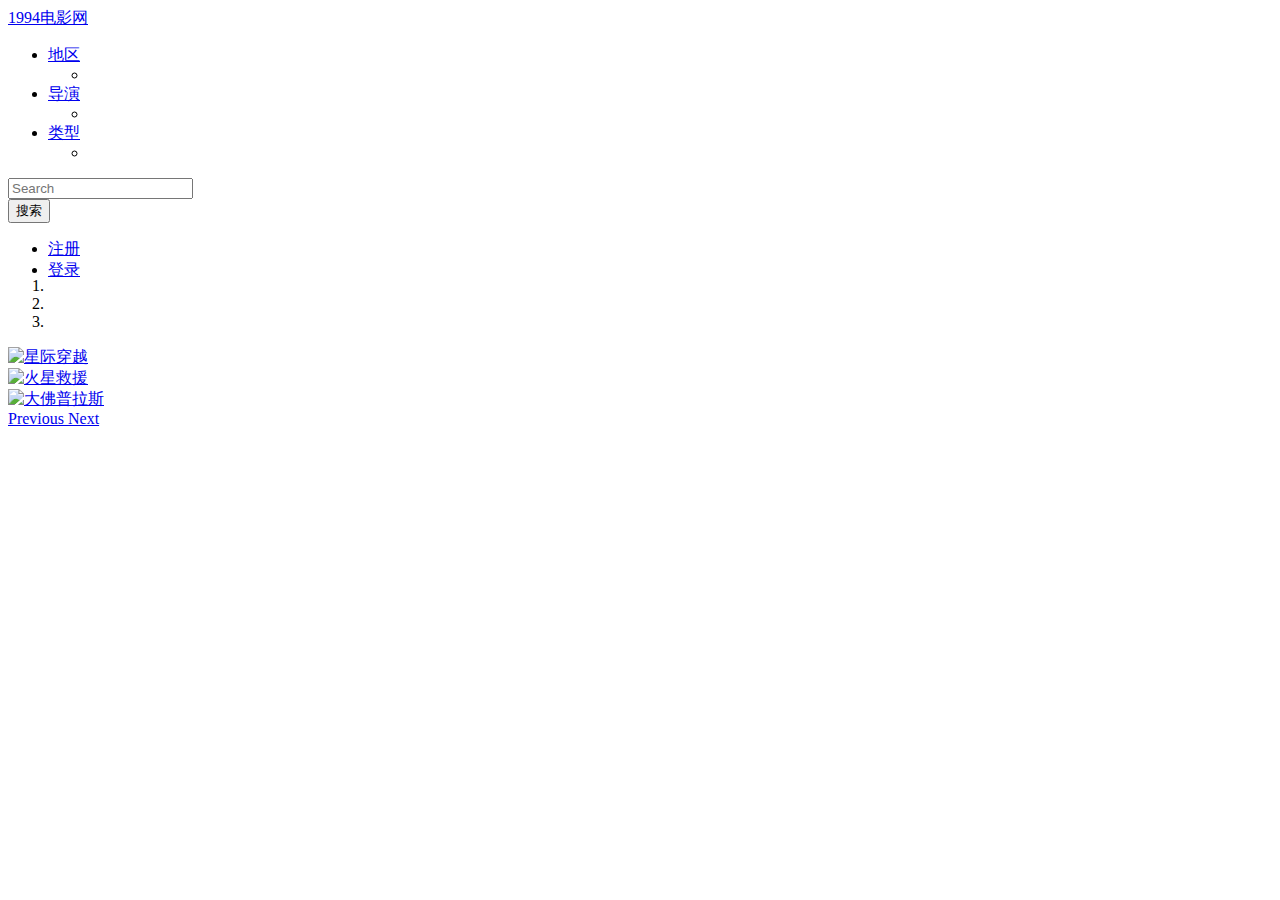
==== src/main/resources/templates/index_film.html @ 656aa567 "后台管理页面" ====
<!DOCTYPE html>
<html lang="en" xmlns:th="http://www.thymeleaf.org">
<head>
    <meta charset="utf-8">
    <meta name="viewport" content="width=device-width, initial-scale=1.0">
    <title>1994电影网</title>
    <link rel="stylesheet" href="http://cdn.static.runoob.com/libs/bootstrap/3.3.7/css/bootstrap.min.css">
    <link rel="stylesheet" href="/bootstrap/css/thumbnail-gallery.css">
    <link rel="stylesheet" href="/bootstrap/css/page.css">
    <link rel="stylesheet" href="/bootstrap/css/carousel.css">
    <link rel="stylesheet"  href="/bootstrap/css/filminfo.css" type="text/css"/>
    <script src="http://cdn.static.runoob.com/libs/jquery/2.1.1/jquery.min.js"></script>
    <script src="http://cdn.static.runoob.com/libs/bootstrap/3.3.7/js/bootstrap.min.js"></script>
</head>
<body>
<!--导航条-->
<div id="navbar" class="container-fluid">
    <div class="row">
        <!--问题:导航栏不是矩形-->
        <nav class="navbar navbar-inverse"  role="navigation">
                <div class="navbar-header col-md-2">
                    <a class="navbar-brand" href="#">1994电影网</a>
                </div>
                <div class="col-md-3">
                    <ul class="nav navbar-nav">
                        <li class="dropdown">
                            <a href="#" class="dropdown-toggle" data-toggle="dropdown">地区<b class="caret"></b></a>
                            <ul id="country" class="dropdown-menu">
                                <li th:each="country : ${countries}">
                                    <a href="#" th:text="${country}"></a>
                                </li>
                            </ul>
                        </li>
                        <li class="dropdown">
                            <a href="#" class="dropdown-toggle" data-toggle="dropdown">导演<b class="caret"></b></a>
                            <ul  class="dropdown-menu">
                                <li th:each="director : ${directors}">
                                    <a th:text="${director}" href="#"></a>
                                </li>
                            </ul>
                        </li>
                        <li class="dropdown">
                            <a href="#" class="dropdown-toggle" data-toggle="dropdown">类型<b class="caret"></b></a>
                            <ul  class="dropdown-menu">
                                <li  th:each="genre : ${genres}" >
                                    <a th:text="${genre}" href="#"></a>
                                </li>
                            </ul>
                        </li>
                    </ul>
                </div>
                <!--style="margin-right: 200px;"-->
                <!--style="margin-left: 70px"-->
                <div class="col-md-4">
                    <form class="navbar-form" role="search" target="iframe">
                        <div class="form-group" >
                            <input id="search" class="form-control" placeholder="Search">
                        </div>
                        <button type="button" class="btn btn-success" onclick="getVagueFilm()">搜索</button>
                    </form>
                   <!-- <iframe id="id_iframe" name="iframe" style="display:none;"></iframe>-->
                </div>
                <!--style="float: right; margin-top: -50px;"-->
                <div class="col-md-3">
                    <ul class="nav navbar-nav navbar-right">
                        <li><a href="#"><span class="glyphicon glyphicon-user"></span>注册</a></li>
                        <li><a href="#"><span class="glyphicon glyphicon-log-in"></span>登录</a></li>
                    </ul>
                </div>
        </nav>
    </div>
</div>
<!--导航条-->

<!--点击搜索后显示,默认不显示-->
<div id="getFilms" class="container gallery-container"  style="display: none">
    <div class="tz-gallery">
        <div id="getFilms-row" class="row">

        </div>
    </div>
</div>

<!--轮播-->
<div id="carousel" class="container-fluid" style="margin-top: -20px">
  <div class="row">
    <div id="myCarousel" class="carousel slide">
        <!-- 轮播（Carousel）指标 -->
        <ol class="carousel-indicators">
            <li data-target="#myCarousel" data-slide-to="0" class="active"></li>
            <li data-target="#myCarousel" data-slide-to="1"></li>
            <li data-target="#myCarousel" data-slide-to="2"></li>
        </ol>
        <!-- 轮播（Carousel）项目 -->
        <div class="carousel-inner">
            <div class="item active">
               <a href="#"> <img class="poster" src="img/poster/interstellar.webp" alt="星际穿越"></a>
            </div>
            <div class="item">
              <a href="#"> <img class="poster" src="img/poster/martian.jpg" alt="火星救援"></a>
            </div>
            <div class="item">
              <a href="#"> <img class="poster" src="img/poster/buda.jpg" alt="大佛普拉斯"> </a>
            </div>
        </div>
        <!-- 轮播（Carousel）导航 -->
        <a class="left carousel-control" href="#myCarousel" role="button" data-slide="prev">
            <span class="glyphicon glyphicon-chevron-left" aria-hidden="true"></span>
            <span class="sr-only">Previous</span>
        </a>
        <a class="right carousel-control" href="#myCarousel" role="button" data-slide="next">
            <span class="glyphicon glyphicon-chevron-right" aria-hidden="true"></span>
            <span class="sr-only">Next</span>
        </a>
    </div>
  </div>
</div>
<!--轮播-->

<!--首页——电影列表展示-->
<div id="gallery" class="container gallery-container">
    <div class="tz-gallery">
        <div id="gallery-row" class="row">

        </div>
    </div>
</div>
<!--首页——电影列表展示-->

<!--分页-->
<div id="pageContainer" class="container-fluid">
  <div class="row">
    <div class="col-md-6 col-md-offset-3">
        <div id="page" class="page_div"></div>
    </div>
  </div>
</div>

<!--影片详情-->
<div id="filmInfo" class="container-fluid" style="display: none">
    <div id="filmInfo-detail" class="row resource-con">

    </div>
    <h3>
        <i class="brieftitle"></i>
    </h3>
    <div class="con"><span></span><a href="javascript:void(0)" class="f2">[展开全文]</a></div>
</div>

<script src="/bootstrap/js/jquery-3.1.1.js"></script>
<script src="/bootstrap/js/home.js"></script>
<script src="/bootstrap/js/paging.js"></script>
<script>
    /*分页*/
    ajaxPaging(1);
    function ajaxPaging(num) {
        $.ajax({
            async: false,
            type: "POST",
            url: "getFilmsByPage",
            data: {currPage: num},
            dataType: "json",
            success: function (data) {
                console.log(data);
                var str = "";
                $.each(data.list,function (i,item) {
                    str += ("<div class=\"col-md-3\">\n" +
                        "                <div class=\"thumbnail\">\n" +
                        "                    <a href='#'>\n" +
                        "                        <img class=\"gallery\" src=\""+item.filmGallery+"\" alt=\""+item.filmCnName+"\" style=\"height: 345px;width: 100%\">\n" +
                        "                    </a>\n" +
                        "                    <div class=\"caption\">\n" +
                        "                        <h3>"+item.filmCnName+"</h3>\n" +
                        "                        <p>"+item.filmIntroduction.substr(0,42)+"..."+"</p>\n" +
                        "                    </div>\n" +
                        "                </div>\n" +
                        "            </div>");
                });
                $("#gallery-row").html(str);
                //分页
                $("#page").paging({
                    pageNo: data.pageNum,
                    totalPage: data.pages,
                    totalSize: data.pageSize,
                    callback:function (num) {
                        ajaxPaging(num);
                    }
                });
            }
        });
        /*点击首页画报*/
        $(document).ready(function () {
            $(".gallery").click(function () {
                var filmName = $(this).attr("alt");
                getFilmInfoByFilmName(filmName);
            });
        });
    }

</script>

</body>
</html>
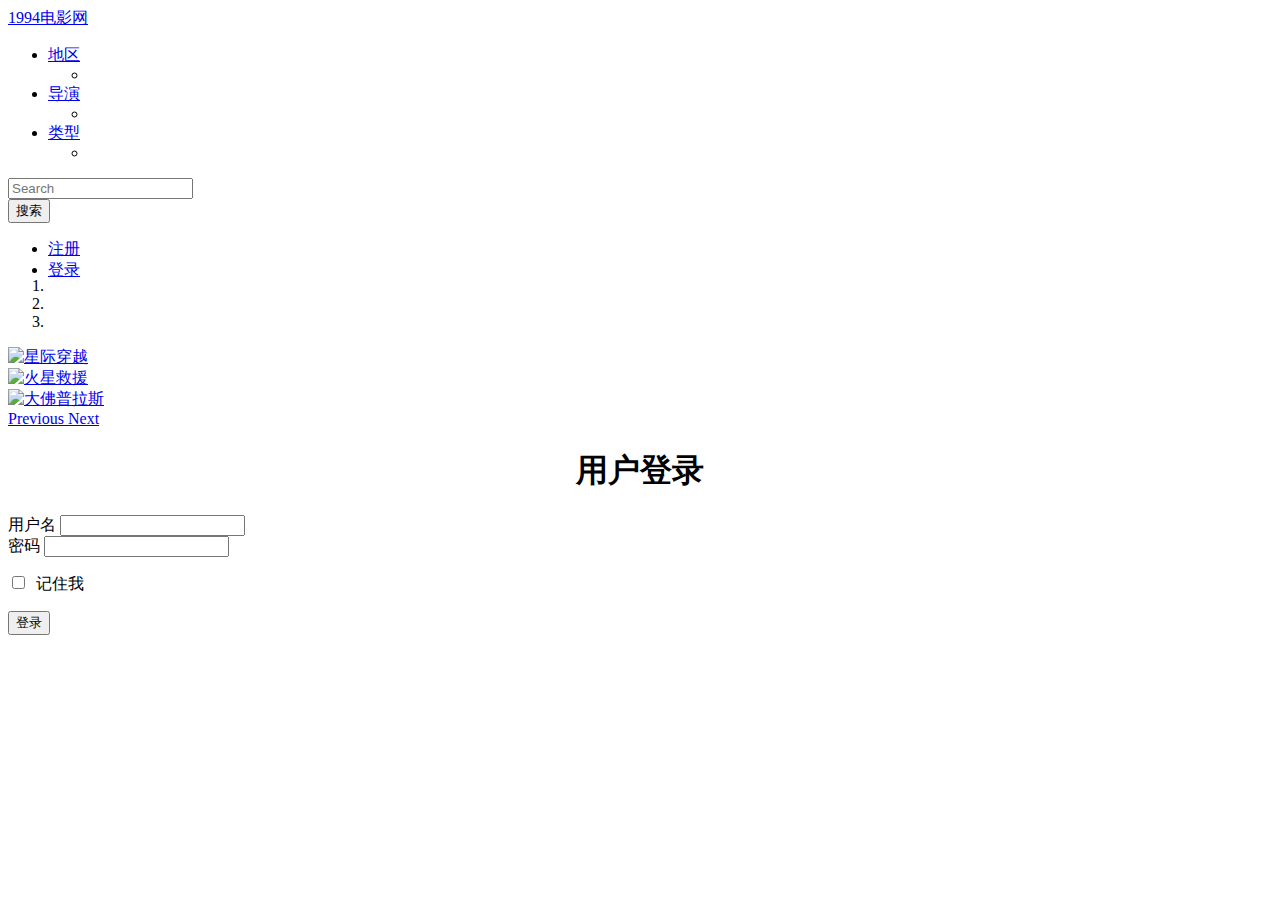
==== commit 848ddb46: "修改引入样式为thymeleaf/修改国家（country）为地区（area）" ====
--- a/src/main/resources/templates/index_film.html
+++ b/src/main/resources/templates/index_film.html
@@ -1,18 +1,20 @@
 <!DOCTYPE html>
-<html lang="en" xmlns:th="http://www.thymeleaf.org">
+<html xmlns:th="http://www.thymeleaf.org"  xmlns:shiro="http://www.pollix.at/thymeleaf/shiro">
+
 <head>
-    <meta charset="utf-8">
+    <meta charset="UTF-8">
     <meta name="viewport" content="width=device-width, initial-scale=1.0">
     <title>1994电影网</title>
     <link rel="stylesheet" href="http://cdn.static.runoob.com/libs/bootstrap/3.3.7/css/bootstrap.min.css">
-    <link rel="stylesheet" href="/bootstrap/css/thumbnail-gallery.css">
-    <link rel="stylesheet" href="/bootstrap/css/page.css">
-    <link rel="stylesheet" href="/bootstrap/css/carousel.css">
-    <link rel="stylesheet"  href="/bootstrap/css/filminfo.css" type="text/css"/>
+    <link rel="stylesheet" th:href="@{bootstrap/css/thumbnail-gallery.css}" type="text/css">
+    <link rel="stylesheet" th:href="@{bootstrap/css/page.css}" type="text/css">
+    <link rel="stylesheet" th:href="@{bootstrap/css/carousel.css}" type="text/css">
+    <link rel="stylesheet" th:href="@{bootstrap/css/filminfo.css}" type="text/css">
     <script src="http://cdn.static.runoob.com/libs/jquery/2.1.1/jquery.min.js"></script>
     <script src="http://cdn.static.runoob.com/libs/bootstrap/3.3.7/js/bootstrap.min.js"></script>
 </head>
 <body>
+
 <!--导航条-->
 <div id="navbar" class="container-fluid">
     <div class="row">
@@ -25,9 +27,9 @@
                     <ul class="nav navbar-nav">
                         <li class="dropdown">
                             <a href="#" class="dropdown-toggle" data-toggle="dropdown">地区<b class="caret"></b></a>
-                            <ul id="country" class="dropdown-menu">
-                                <li th:each="country : ${countries}">
-                                    <a href="#" th:text="${country}"></a>
+                            <ul id="area" class="dropdown-menu">
+                                <li th:each="area : ${areas}">
+                                    <a href="#" th:text="${area}"></a>
                                 </li>
                             </ul>
                         </li>
@@ -49,8 +51,7 @@
                         </li>
                     </ul>
                 </div>
-                <!--style="margin-right: 200px;"-->
-                <!--style="margin-left: 70px"-->
+
                 <div class="col-md-4">
                     <form class="navbar-form" role="search" target="iframe">
                         <div class="form-group" >
@@ -58,13 +59,16 @@
                         </div>
                         <button type="button" class="btn btn-success" onclick="getVagueFilm()">搜索</button>
                     </form>
-                   <!-- <iframe id="id_iframe" name="iframe" style="display:none;"></iframe>-->
-                </div>
-                <!--style="float: right; margin-top: -50px;"-->
+                </div>
+
                 <div class="col-md-3">
-                    <ul class="nav navbar-nav navbar-right">
-                        <li><a href="#"><span class="glyphicon glyphicon-user"></span>注册</a></li>
-                        <li><a href="#"><span class="glyphicon glyphicon-log-in"></span>登录</a></li>
+                    <ul th:if="${user != null}">
+                        <a th:text="${user.avatar}"></a>
+                    </ul>
+
+                    <ul class="nav navbar-nav navbar-right" th:if="${user == null}">
+                        <li><a href="#" ><span class="glyphicon glyphicon-user"></span>注册</a></li>
+                        <li data-toggle="modal" data-target="#myModal"><a href="#"><span class="glyphicon glyphicon-log-in"></span>登录</a></li>
                     </ul>
                 </div>
         </nav>
@@ -147,9 +151,50 @@
     <div class="con"><span></span><a href="javascript:void(0)" class="f2">[展开全文]</a></div>
 </div>
 
-<script src="/bootstrap/js/jquery-3.1.1.js"></script>
-<script src="/bootstrap/js/home.js"></script>
-<script src="/bootstrap/js/paging.js"></script>
+<!--登录-->
+<div class="modal fade" id="myModal" tabindex="-1" role="dialog" aria-labelledby="myModalLabel" aria-hidden="true">
+    <div class="modal-dialog">
+        <div class="modal-content">
+            <div class="modal-body">
+                <div class="form">
+                    <div class="form-toggle"></div>
+                    <div class="form-panel one">
+                        <div class="form-header">
+                            <h1 style="text-align: center">用户登录</h1>
+                        </div>
+                        <div class="form-content">
+                            <div class="form-group">
+                                <label for="username">用户名</label>
+                                <input type="text" name="username" />
+                            </div>
+                            <div class="form-group">
+                                <label for="password">密码</label>
+                                <input type="password" name="password" />
+                            </div>
+                            <div class="form-group" style="margin: 0px;">
+                               <p><input style="text-align: left" type="checkbox" name="rememberme"/>&nbsp;&nbsp;记住我</p>
+                            </div>
+                            <div class="form-group">
+                                <button onclick="login()" id="loginFilmButton">登录</button>
+                            </div>
+                        </div>
+                    </div>
+                </div>
+            </div>
+        </div><!-- /.modal-content -->
+    </div><!-- /.modal -->
+</div>
+<script th:inline="javascript">
+    var ctx = [[@{/}]];
+
+</script>
+
+<script data-th-src="@{bootstrap/js/jquery-3.1.1.js}"></script>
+<script data-th-src="@{bootstrap/js/home.js}"></script>
+<script data-th-src="@{bootstrap/js/paging.js}"></script>
+<script data-th-src="@{js/film/login.js}"></script>
+
+
 <script>
     /*分页*/
     ajaxPaging(1);
